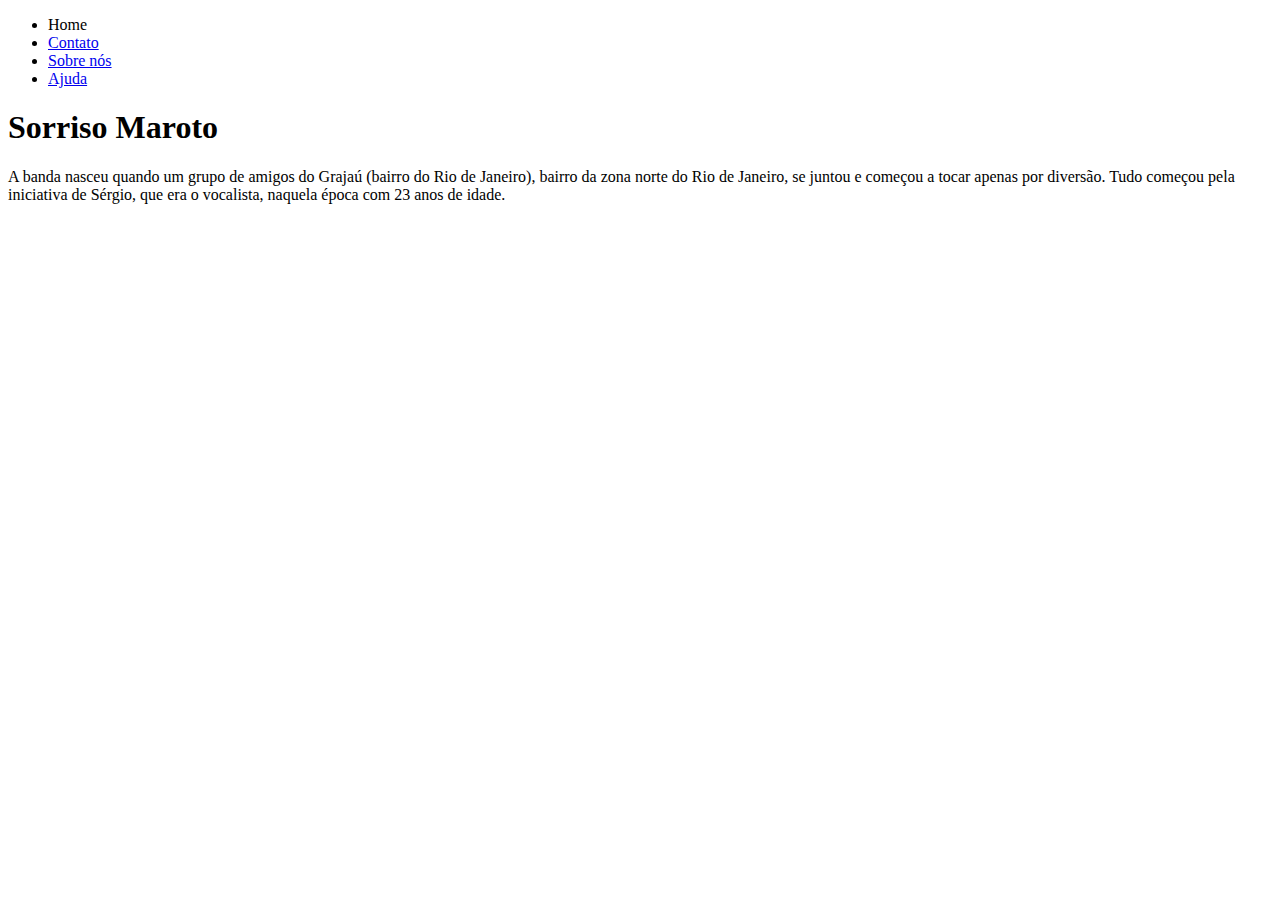
==== index.html @ b809960d "primeirodeHTML" ====
<!DOCTYPE html>
<html lang="pt-br">

<head>
    <meta charset="UTF-8">
    <meta http-equiv="X-UA-Compatible" content="IE=edge">
    <meta name="viewport" content="width=device-width, initial-scale=1.0">
    <title>Fernandão</title>
</head>

<body>
    <div>
        <ul>
            <li>
                <a> Home</a>
            </li>
            <li>
                <a href="contato.html">Contato</a>
            </li>

            <li>
                <a href="./sobrenos.html">Sobre nós</a>
            </li>

            <li>
                <a href="./ajuda.html">Ajuda</a>
            </li>
        </ul>
    </div>

    <div>
        <h1>Sorriso Maroto</h1>
    </div>

    <div>
        <p>A banda nasceu quando um grupo de amigos do Grajaú (bairro do Rio de Janeiro), bairro da zona norte do Rio de Janeiro, se juntou e começou a tocar apenas por diversão. Tudo começou pela iniciativa de Sérgio, que era o vocalista, naquela época com 23 anos de idade.</p>
    </div>

    <div>
         <img src="https://akamai.sscdn.co/letras/272x272/albuns/0/5/b/0/16575.jpg"  alt="">

        <img src="https://queridojeito.com/wp-content/uploads/1997/11/Frases-Sorriso-Maroto.jpg"alt="">

        <img src="https://i.scdn.co/image/ab67616d00001e02c3b868f1e60d05470d0afb56" width="100px"alt="">

        <img src="https://cdn.ecvol.com/s/www.kantodoartista.com.br/produtos/cd-sorriso-maroto-100-sorriso-maroto/z/0.jpg?v=" alt="">
        
       
    </div>

</body>

</html>
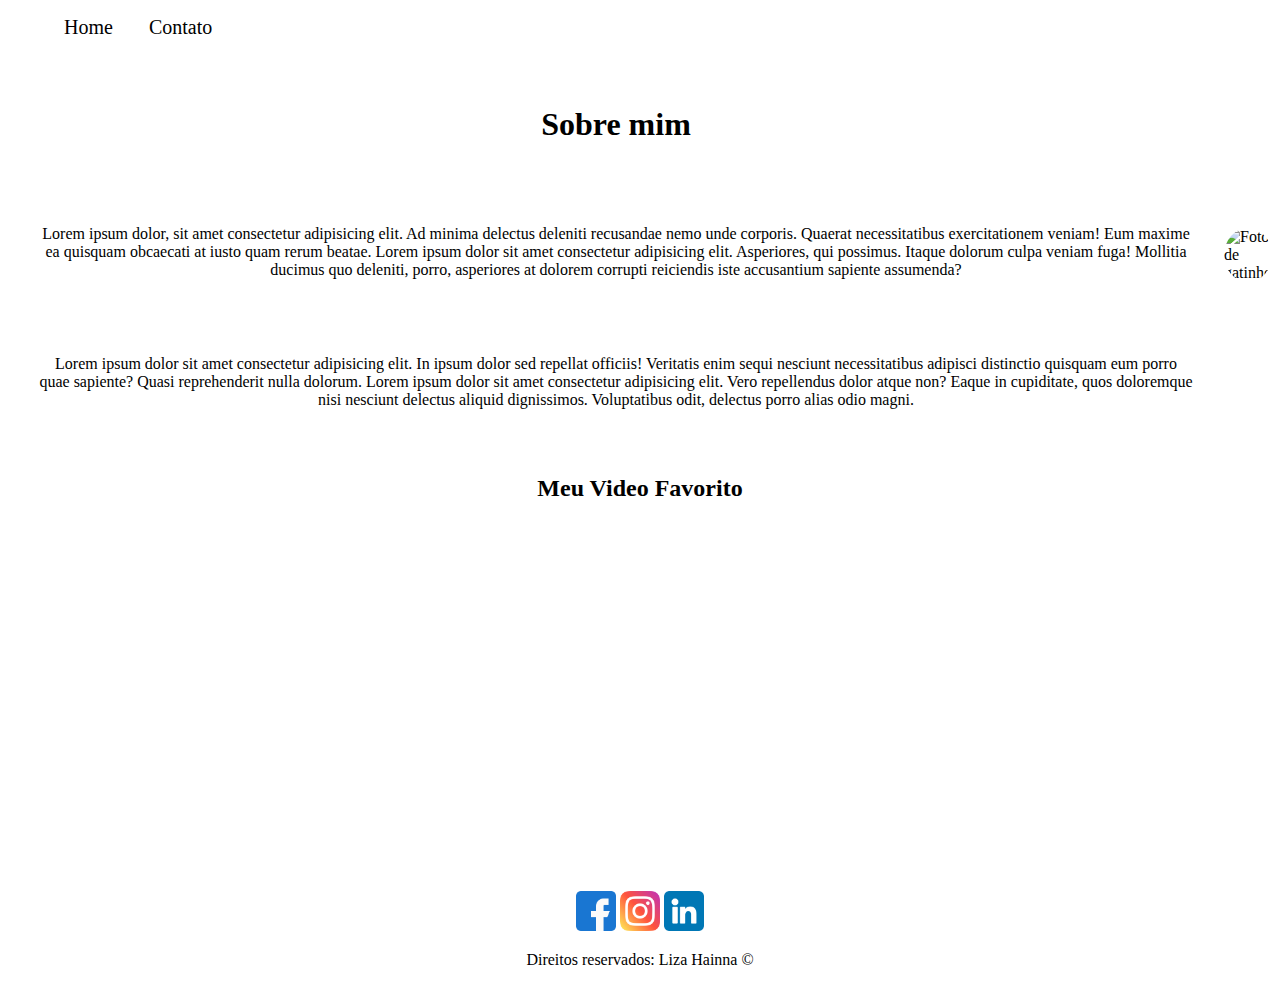
==== commit b1802a71: "html" ====
--- a/index.html
+++ b/index.html
@@ -5,49 +5,69 @@
     <meta charset="UTF-8">
     <meta http-equiv="X-UA-Compatible" content="IE=edge">
     <meta name="viewport" content="width=device-width, initial-scale=1.0">
-    <title>Fernandão</title>
+    <title>Meu perfil</title>
+    <link rel="stylesheet" href="assets/css/style.css">
 </head>
 
 <body>
-    <div>
-        <ul>
-            <li>
-                <a> Home</a>
-            </li>
-            <li>
-                <a href="contato.html">Contato</a>
-            </li>
+    <ul id="menu">
+        <li>
+            <a href="index.html">Home</a>
+        </li>
+        <li>
+            <a href="contato.html">Contato</a>
+        </li>
+    </ul>
+    <div class="container">
+        <div class="center">
+            <h1 class="p-30">Sobre mim</h1>
+            <p class="p-30">Lorem ipsum dolor, sit amet consectetur adipisicing elit. Ad minima delectus deleniti
+                recusandae nemo
+                unde
+                corporis. Quaerat necessitatibus exercitationem veniam! Eum maxime ea quisquam obcaecati at iusto quam
+                rerum
+                beatae. Lorem ipsum dolor sit amet consectetur adipisicing elit. Asperiores, qui possimus. Itaque
+                dolorum culpa
+                veniam fuga! Mollitia ducimus quo deleniti, porro, asperiores at dolorem corrupti reiciendis iste
+                accusantium
+                sapiente assumenda?</p>
 
-            <li>
-                <a href="./sobrenos.html">Sobre nós</a>
-            </li>
+            <p class="p-30">Lorem ipsum dolor sit amet consectetur adipisicing elit. In ipsum dolor sed repellat
+                officiis! Veritatis
+                enim
+                sequi nesciunt necessitatibus adipisci distinctio quisquam eum porro quae sapiente? Quasi reprehenderit
+                nulla
+                dolorum. Lorem ipsum dolor sit amet consectetur adipisicing elit. Vero repellendus dolor atque non?
+                Eaque in
+                cupiditate, quos doloremque nisi nesciunt delectus aliquid dignissimos. Voluptatibus odit, delectus
+                porro alias
+                odio magni.</p>
 
-            <li>
-                <a href="./ajuda.html">Ajuda</a>
-            </li>
-        </ul>
+        </div>
+        <div>
+            <img class="br-50 wh-700"
+                src="https://cdn.discordapp.com/attachments/735655585176879217/1040031335923843162/image.png"
+                alt="Foto de gatinho">
+        </div>
     </div>
 
-    <div>
-        <h1>Sorriso Maroto</h1>
+    <div class="center mb-50">
+        <h2>Meu Video Favorito</h2>
+
+        <iframe width="560" height="315" src="https://www.youtube.com/embed/LRMLWISC6RY" title="YouTube video player"
+            frameborder="0"
+            allow="accelerometer; autoplay; clipboard-write; encrypted-media; gyroscope; picture-in-picture"
+            allowfullscreen></iframe>
     </div>
 
-    <div>
-        <p>A banda nasceu quando um grupo de amigos do Grajaú (bairro do Rio de Janeiro), bairro da zona norte do Rio de Janeiro, se juntou e começou a tocar apenas por diversão. Tudo começou pela iniciativa de Sérgio, que era o vocalista, naquela época com 23 anos de idade.</p>
-    </div>
-
-    <div>
-         <img src="https://akamai.sscdn.co/letras/272x272/albuns/0/5/b/0/16575.jpg"  alt="">
-
-        <img src="https://queridojeito.com/wp-content/uploads/1997/11/Frases-Sorriso-Maroto.jpg"alt="">
-
-        <img src="https://i.scdn.co/image/ab67616d00001e02c3b868f1e60d05470d0afb56" width="100px"alt="">
-
-        <img src="https://cdn.ecvol.com/s/www.kantodoartista.com.br/produtos/cd-sorriso-maroto-100-sorriso-maroto/z/0.jpg?v=" alt="">
-        
-       
-    </div>
-
+    <footer class="center">
+        <div>
+            <a href=""><img class="tm-social" src="assets/img/facebook.png" alt="Logo do Facebook"></a>
+            <a href=""> <img class="tm-social" src="assets/img/instagram.png" alt="Logo do Instagram"></a>
+            <a href=""> <img class="tm-social" src="assets/img/linkedin.png" alt="Logo do Linkedin"></a>
+        </div>
+        <p>Direitos reservados: Liza Hainna &copy;</p>
+    </footer>
 </body>
 
 </html>--- a/assets/css/style.css
+++ b/assets/css/style.css
@@ -0,0 +1,60 @@
+.center{
+    text-align: center;
+}
+
+.container{
+    display: flex;
+    flex-flow: row;
+    justify-content: center;
+    align-items: center;
+}
+
+
+#menu li{
+    display: inline;
+    padding: 16px;
+}
+
+#menu li a{
+    text-decoration: none;
+    color: black;
+    font-size: 20px;
+}
+
+#menu li a:hover{
+    font-size: 80px;
+    color: grey;
+}
+
+.p-30{
+    padding: 30px;
+}
+
+.br-50 {
+    border-radius: 50%;
+}
+
+.wh-700 {
+    width: 700px;
+    height: 700px;
+}
+
+.tm-social{
+    width: 40px;
+    height: 40px;
+}
+
+.mb-50 {
+    margin-bottom: 50px;
+}
+
+.justify{
+    text-align: justify;
+}
+
+/* Contato */
+
+.ml-50 {
+    margin-left: 50px;
+}
+
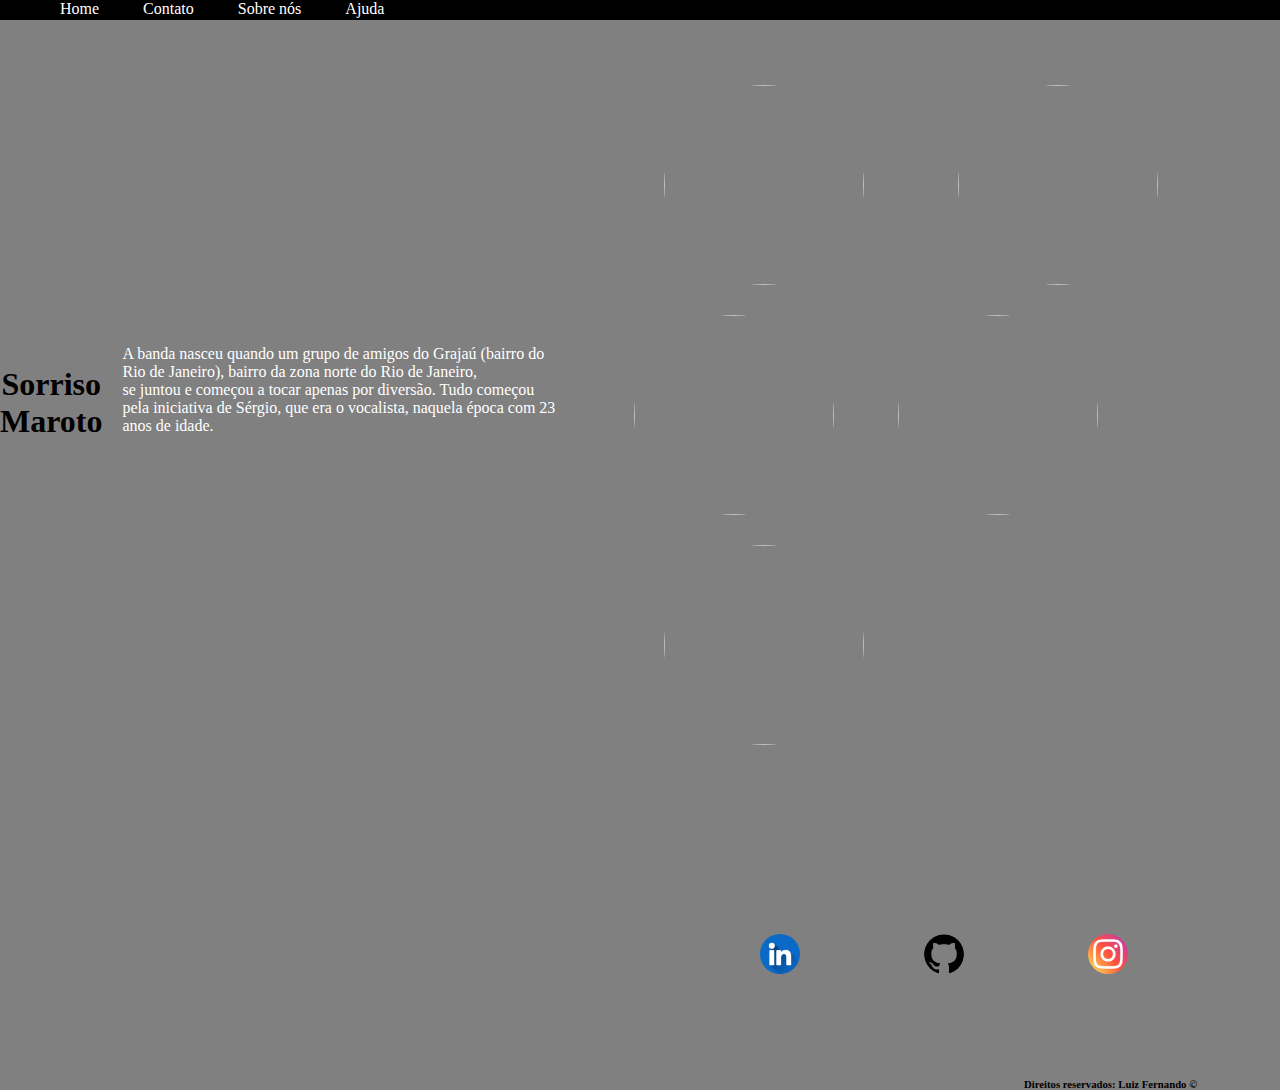
==== commit 9ce58015: "sitesorriso" ====
--- a/index.html
+++ b/index.html
@@ -5,69 +5,105 @@
     <meta charset="UTF-8">
     <meta http-equiv="X-UA-Compatible" content="IE=edge">
     <meta name="viewport" content="width=device-width, initial-scale=1.0">
-    <title>Meu perfil</title>
-    <link rel="stylesheet" href="assets/css/style.css">
+    <title>Fernandão</title>
+    <link rel="stylesheet" href="./assets/css/style.css">
 </head>
 
 <body>
-    <ul id="menu">
-        <li>
-            <a href="index.html">Home</a>
-        </li>
-        <li>
-            <a href="contato.html">Contato</a>
-        </li>
-    </ul>
+
+    <div class="navBar">
+        <ul class="nav">
+            <li>
+                <a class="branco"> Home</a>
+            </li>
+            <li>
+                <a href="contato.html">Contato</a>
+            </li>
+
+            <li>
+                <a href="./sobrenos.html">Sobre nós</a>
+            </li>
+
+            <li>
+                <a href="./ajuda.html">Ajuda</a>
+            </li>
+        </ul>
+    </div>
+
+
+
     <div class="container">
-        <div class="center">
-            <h1 class="p-30">Sobre mim</h1>
-            <p class="p-30">Lorem ipsum dolor, sit amet consectetur adipisicing elit. Ad minima delectus deleniti
-                recusandae nemo
-                unde
-                corporis. Quaerat necessitatibus exercitationem veniam! Eum maxime ea quisquam obcaecati at iusto quam
-                rerum
-                beatae. Lorem ipsum dolor sit amet consectetur adipisicing elit. Asperiores, qui possimus. Itaque
-                dolorum culpa
-                veniam fuga! Mollitia ducimus quo deleniti, porro, asperiores at dolorem corrupti reiciendis iste
-                accusantium
-                sapiente assumenda?</p>
+        <div>
+            <h1>Sorriso Maroto</h1>
+        </div>
 
-            <p class="p-30">Lorem ipsum dolor sit amet consectetur adipisicing elit. In ipsum dolor sed repellat
-                officiis! Veritatis
-                enim
-                sequi nesciunt necessitatibus adipisci distinctio quisquam eum porro quae sapiente? Quasi reprehenderit
-                nulla
-                dolorum. Lorem ipsum dolor sit amet consectetur adipisicing elit. Vero repellendus dolor atque non?
-                Eaque in
-                cupiditate, quos doloremque nisi nesciunt delectus aliquid dignissimos. Voluptatibus odit, delectus
-                porro alias
-                odio magni.</p>
+        <div>
+            <p class="introducao">A banda nasceu quando um grupo de amigos do Grajaú (bairro do Rio de Janeiro), bairro
+                da zona norte do
+                Rio de
+                Janeiro, <br> se juntou e começou a tocar apenas por diversão. Tudo começou pela iniciativa de Sérgio,
+                que
+                era o
+                vocalista, naquela época com 23 anos de idade.</p>
+        </div>
+
+        <div class="imgs">
+            <ul>
+                <li>
+                    <img class="img" src="https://akamai.sscdn.co/letras/272x272/albuns/0/5/b/0/16575.jpg" alt="">
+                </li>
+
+                <li>
+                    <img class="img" src="https://queridojeito.com/wp-content/uploads/1997/11/Frases-Sorriso-Maroto.jpg"
+                        alt="">
+
+                </li>
+                <img class="img" src="https://i.scdn.co/image/ab67616d00001e02c3b868f1e60d05470d0afb56" width="100px"
+                    alt="">
+                <li>
+                    <img class="img"
+                        src="https://cdn.ecvol.com/s/www.kantodoartista.com.br/produtos/cd-sorriso-maroto-100-sorriso-maroto/z/0.jpg?v="
+                        alt="">
+                </li>
+
+                <li>
+                    <img class="img" src="https://www.vagalume.com.br/sorriso-maroto/discografia/e-diferente.jpg"
+                        alt="">
+                </li>
+            </ul>
+
+
+
 
         </div>
-        <div>
-            <img class="br-50 wh-700"
-                src="https://cdn.discordapp.com/attachments/735655585176879217/1040031335923843162/image.png"
-                alt="Foto de gatinho">
-        </div>
+
     </div>
 
-    <div class="center mb-50">
-        <h2>Meu Video Favorito</h2>
+    <footer>
+        <div class="rd-sociais">
+            <ul>
+                <li>
+                    <img class="tm-social rodape" src="./assets/linkedin.png" alt="linkedin">
+                </li>
 
-        <iframe width="560" height="315" src="https://www.youtube.com/embed/LRMLWISC6RY" title="YouTube video player"
-            frameborder="0"
-            allow="accelerometer; autoplay; clipboard-write; encrypted-media; gyroscope; picture-in-picture"
-            allowfullscreen></iframe>
-    </div>
+                <li>
+                    <img class="tm-social rodape" src="./assets/github.png" alt="github">
+                </li>
 
-    <footer class="center">
-        <div>
-            <a href=""><img class="tm-social" src="assets/img/facebook.png" alt="Logo do Facebook"></a>
-            <a href=""> <img class="tm-social" src="assets/img/instagram.png" alt="Logo do Instagram"></a>
-            <a href=""> <img class="tm-social" src="assets/img/linkedin.png" alt="Logo do Linkedin"></a>
+                <li>
+                    <img class="tm-social rodape" src="./assets/instagram.png" alt="instagram">
+                </li>
+            </ul>
+
         </div>
-        <p>Direitos reservados: Liza Hainna &copy;</p>
+
+        <div class="ecopy">
+            <h6> <strong>Direitos reservados: Luiz Fernando</strong> &copy;</h6>
+        </div>
     </footer>
+
+
+
 </body>
 
 </html>--- a/assets/css/style.css
+++ b/assets/css/style.css
@@ -1,5 +1,49 @@
-.center{
+
+*{
+    margin: 0px;
+}
+
+
+
+h1{
     text-align: center;
+    padding-top: 25px;
+}
+body{
+    background-color: grey;
+}
+.navBar{
+    background-color: black;
+    height: 20px;
+    padding-right: 0;
+}
+.introducao{
+    padding: 20px;
+}
+    
+p{
+    color: white;
+}
+
+.branco{
+    color: white;
+}
+
+.nav li a{
+    text-decoration: none;
+    color: white
+}
+
+.nav li a:hover{
+    color: blue;
+    font-size: 20px;
+}
+
+
+.nav li{
+
+    display: inline;
+    padding: 20px;
 }
 
 .container{
@@ -9,52 +53,50 @@
     align-items: center;
 }
 
-
-#menu li{
-    display: inline;
-    padding: 16px;
+.container img{
+    padding: 15px;
 }
 
-#menu li a{
-    text-decoration: none;
-    color: black;
-    font-size: 20px;
+.imgs{
+    padding-top: 50px;
 }
 
-#menu li a:hover{
-    font-size: 80px;
-    color: grey;
+.img{
+    width: 200px;
+    height: 200px;
+    border-radius: 50%;
+}
+.imgs img :hover{
+    width: 200px;
+    height: 200px;
+    border-radius: 50%;
+    
 }
 
-.p-30{
-    padding: 30px;
+.imgs li{
+    display: inline;
+    padding: 30px ;
+}
+.rodape{
+    width: 40px;
+    height: 40px;
+    border-radius: 50%;
+}
+.rd-sociais{
+    padding: 50px;
+    padding-top: 174px;
+    padding-left: 660px;   
 }
 
-.br-50 {
-    border-radius: 50%;
+.rd-sociais li{
+    display: inline;
+    padding: 60px;
+}
+.tm-spcial{
+    padding: 50px;
 }
 
-.wh-700 {
-    width: 700px;
-    height: 700px;
-}
-
-.tm-social{
-    width: 40px;
-    height: 40px;
-}
-
-.mb-50 {
-    margin-bottom: 50px;
-}
-
-.justify{
-    text-align: justify;
-}
-
-/* Contato */
-
-.ml-50 {
-    margin-left: 50px;
-}
-
+.ecopy h6{
+    padding-top: 50px;
+    padding-left: 1024px;
+}